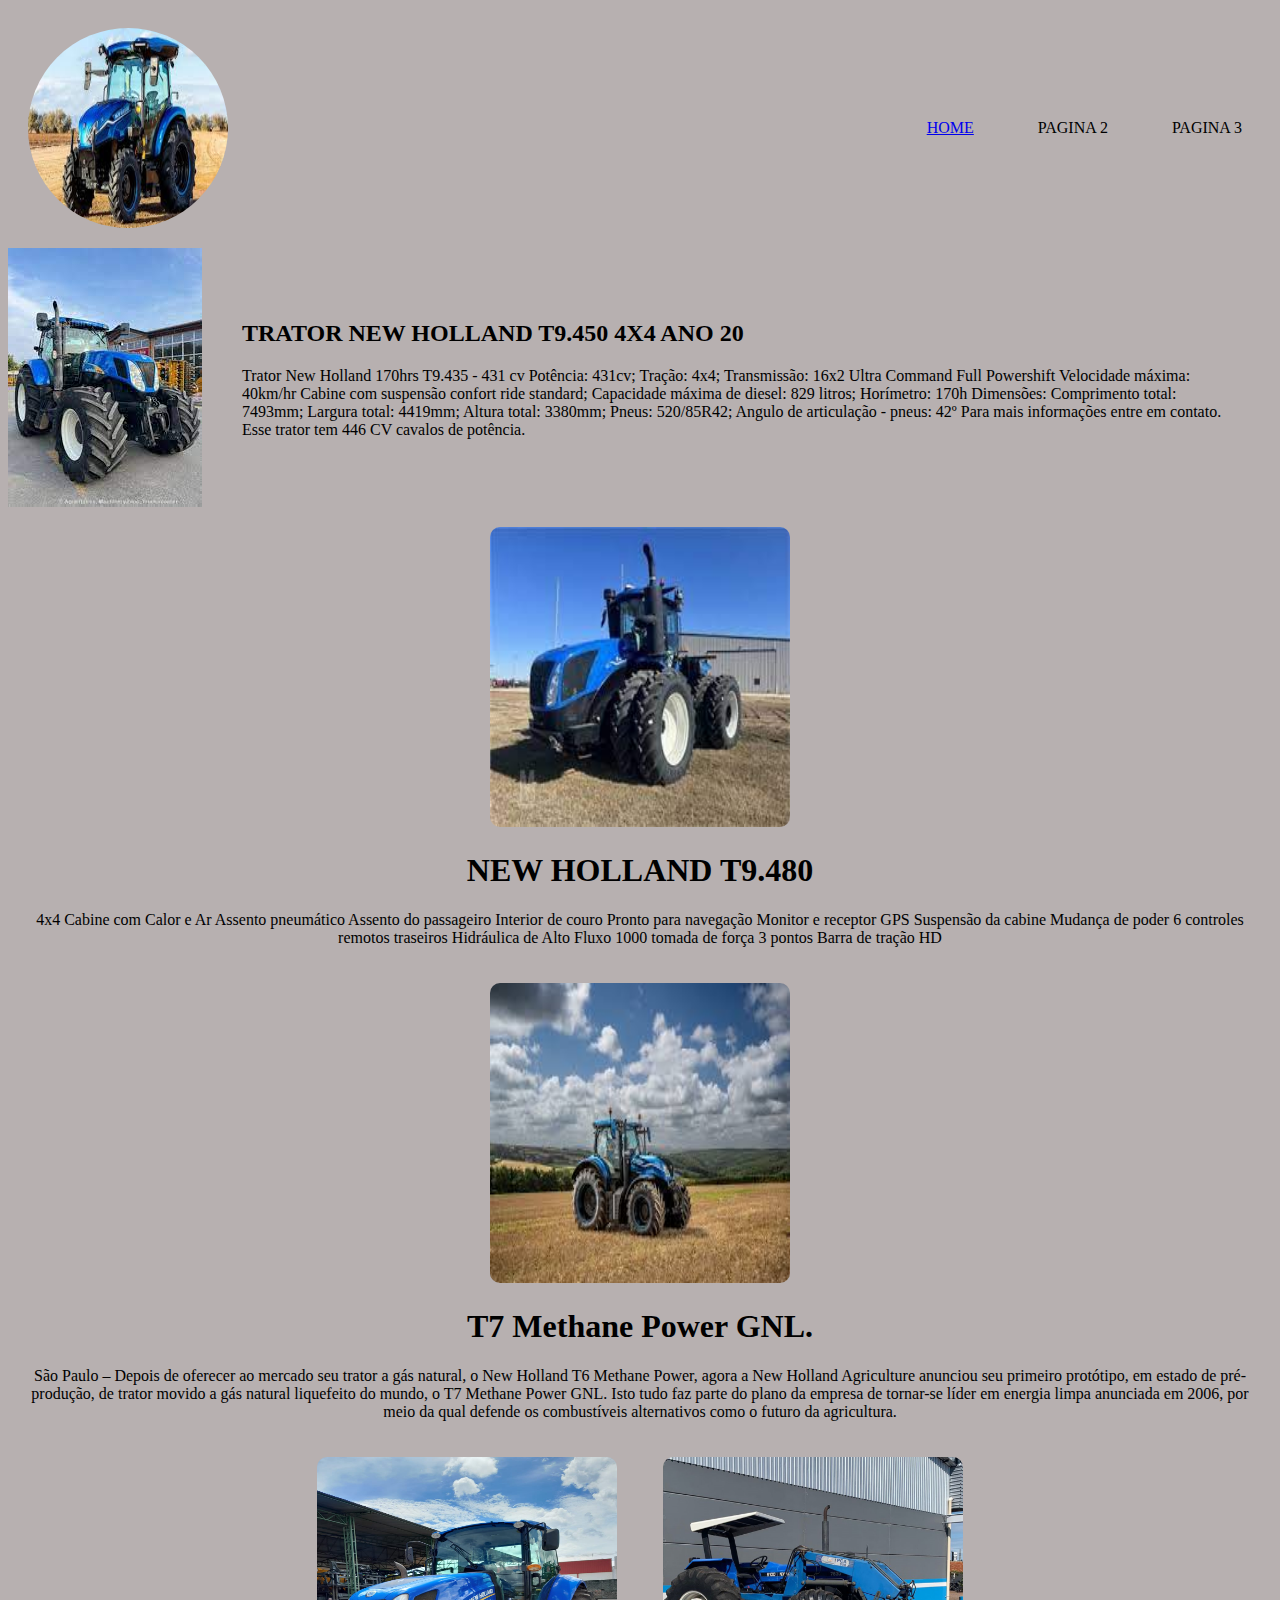
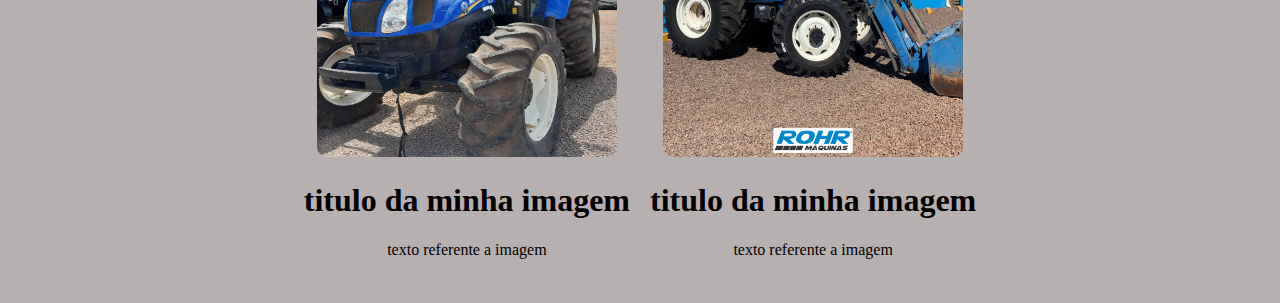
==== index.html @ 759ad558 "a" ====
<!DOCTYPE html>
<html lang="pt-br">
<head>
    <meta charset="UTF-8">
    <meta name="viewport" content="width=device-width, initial-scale=1.0">
    <link rel="stylesheet" href="style.css">
    <title>Agrinho 2024</title>
</head>
<body>
    <header class="cabecalho">
        <img src="nw.jpeg" alt="" class="cabecalho-imagem">
        <nav class="cabecalho-menu">
            <ul class="cabecalho-menu-lista">
                <li class="cabecalho-menu-listaitem"><a href="index.html">HOME</a>
            
                </li>
                <li class="cabecalho-menu-listaitem">
                    Pagina 2
                </li>
                <li class="cabecalho-menu-listaitem">
                    Pagina 3
                </li>
            </ul>
        </nav>

    </header>
    <main class="principal">
       <section class="sobre">
        <img src="nw2.jpeg" alt="" class="sobre_imagem">
        <div class="sobre_texto">
            <h2 class="sobre_texto-titulo">TRATOR NEW HOLLAND T9.450 4X4 ANO 20
            </h2>
            <p class="sobre_texto-conteudo">
                Trator New Holland 170hrs T9.435 - 431 cv Potência: 431cv; Tração: 4x4; Transmissão: 16x2 Ultra Command Full Powershift Velocidade máxima: 40km/hr Cabine com suspensão confort ride standard; Capacidade máxima de diesel: 829 litros; Horímetro: 170h Dimensões: Comprimento total: 7493mm; Largura total: 4419mm; Altura total: 3380mm; Pneus: 520/85R42; Angulo de articulação - pneus: 42º Para mais informações entre em contato. Esse trator tem 446 CV cavalos de potência.
            </p>

        </div>
       </section>
       <section class="elementos">
        <div class="elementos__div">
            <img src="nw3.jpeg" alt="" class="elementos__imagem">
            <h1 class="elementos__titulo">
                NEW HOLLAND T9.480
            </h1>
            <p class="elementos__texto">
                4x4
Cabine com Calor e Ar
Assento pneumático
Assento do passageiro
Interior de couro
Pronto para navegação
Monitor e receptor GPS
Suspensão da cabine
Mudança de poder
6 controles remotos traseiros
Hidráulica de Alto Fluxo
1000 tomada de força
3 pontos
Barra de tração HD
            </p>
        </div>
        <div class="elementos__div">
            <img src="nw4.jpeg" alt="" class="elementos__imagem">
            <h1 class="elementos__titulo">
                T7 Methane Power GNL.
            </h1>
            <p class="elementos__texto">
                São Paulo – Depois de oferecer ao mercado seu trator a gás natural, o New Holland T6 Methane Power, agora a New Holland Agriculture anunciou seu primeiro protótipo, em estado de pré-produção, de trator movido a gás natural liquefeito do mundo, o T7 Methane Power GNL. Isto tudo faz parte do plano da empresa de tornar-se líder em energia limpa anunciada em 2006, por meio da qual defende os combustíveis alternativos como o futuro da agricultura.
            </p>
        </div>
        <div class="elementos__div">
            <img src="nw6.6.jpeg" alt="" class="elementos__imagem">
            <h1 class="elementos__titulo">
                titulo da minha imagem
            </h1>
            <p class="elementos__texto">
                texto referente a imagem
            </p>
        </div>
        <div class="elementos__div">
            <img src="1-1.png" alt="" class="elementos__imagem">
            <h1 class="elementos__titulo">
                titulo da minha imagem
            </h1>
            <p class="elementos__texto">
                texto referente a imagem
            </p>
        </div>
            </section>

    </main>
    <footer class="rodape">


    </footer>


</body>
</html>
---- style.css ----
body{

    background-color: rgb(183, 176, 176);/*coloca uma cor de fundo*/

}

.cabecalho{
    display: flex;/*muda a disposição do elementos para horizontal*/
    align-items: center;
    justify-content: space-between;
}

.cabecalho-imagem{
width: 200px;
height: 200px;
border-radius: 50%;
padding: 20px;

}

.cabecalho-menu-listaitem{

    display: inline;
    text-transform: uppercase;
    margin: 30px;
}

.sobre{
display: flex;
justify-content: center;
align-items: center;

}

.sobre_texto{

    padding: 40px;
}

.elementos{
    display: flex;
    justify-content: center;
    align-items: center;
    flex-wrap: wrap;
    gap: 20px;
    padding: 20px;
}
.elementos__div{
    text-align: center;
}
.elementos__imagem{
    width: 300px;
    height: 300px;
    border-radius: 10px;
}
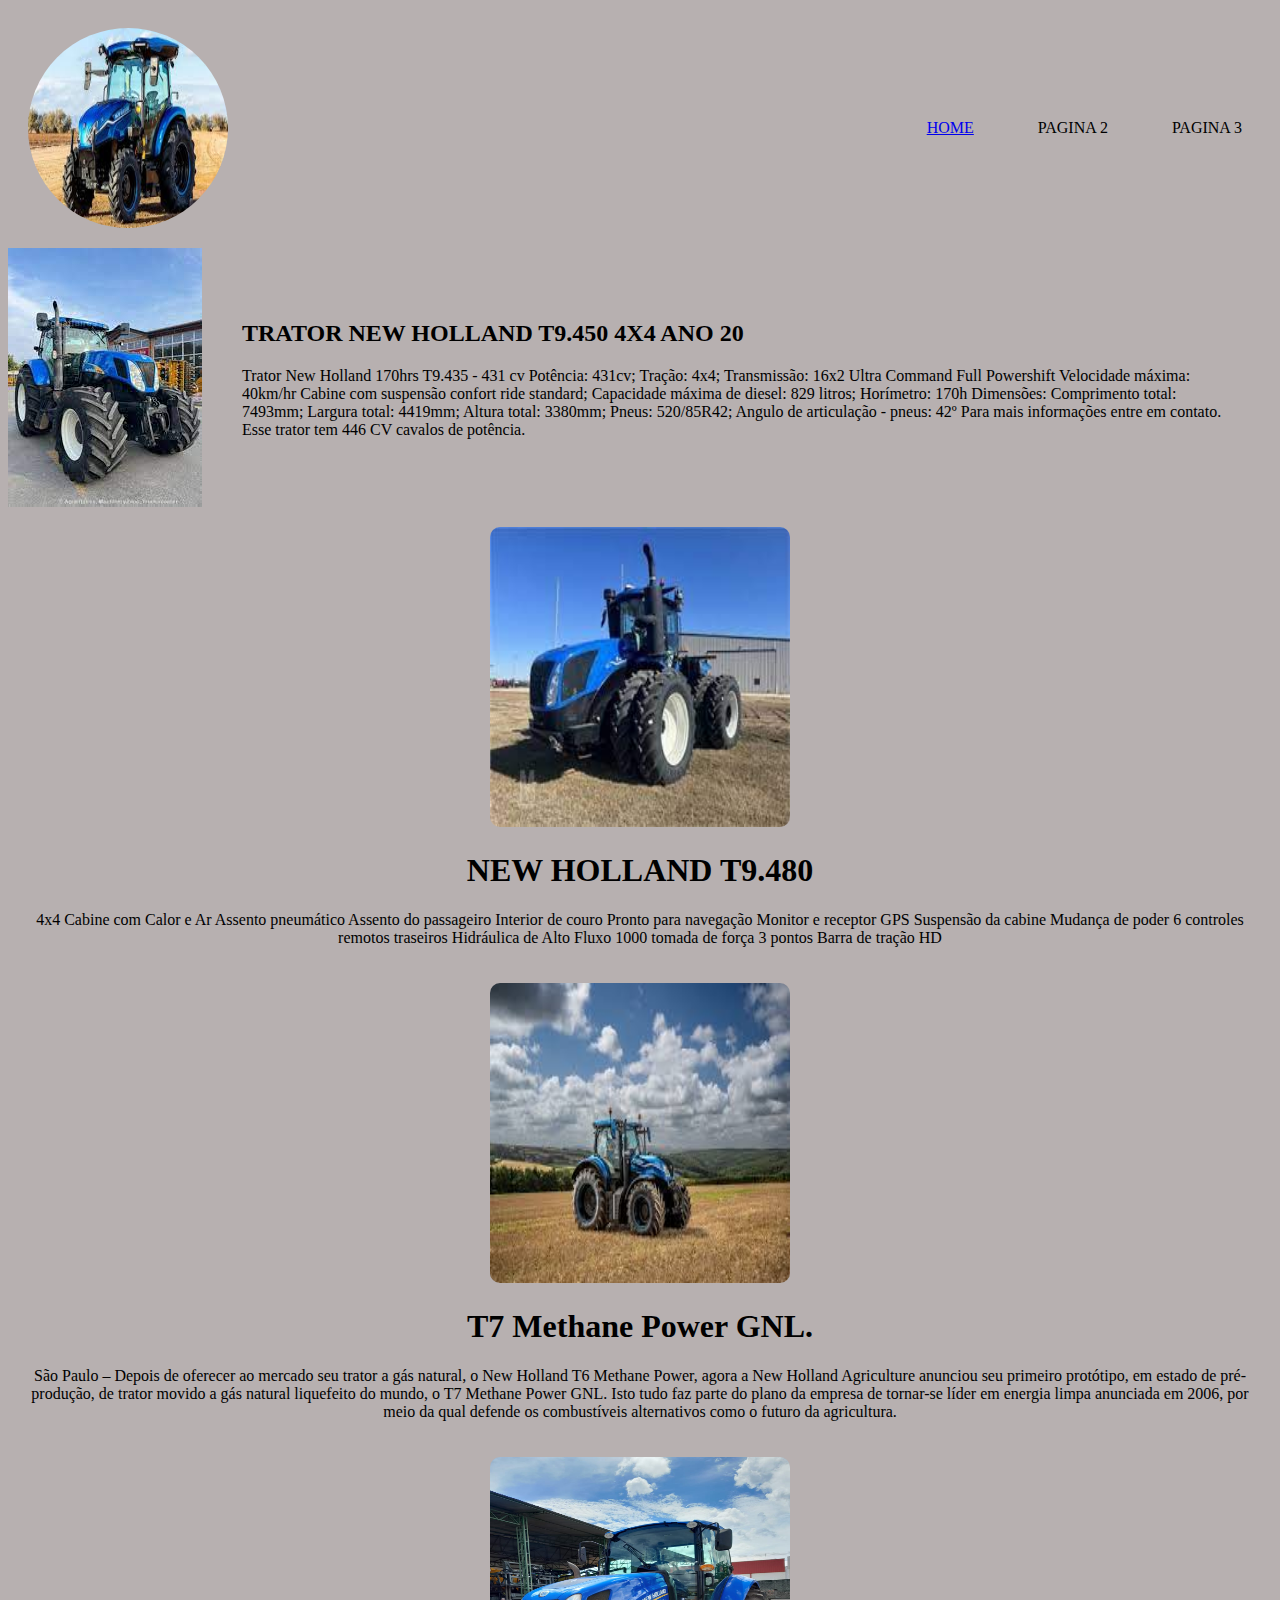
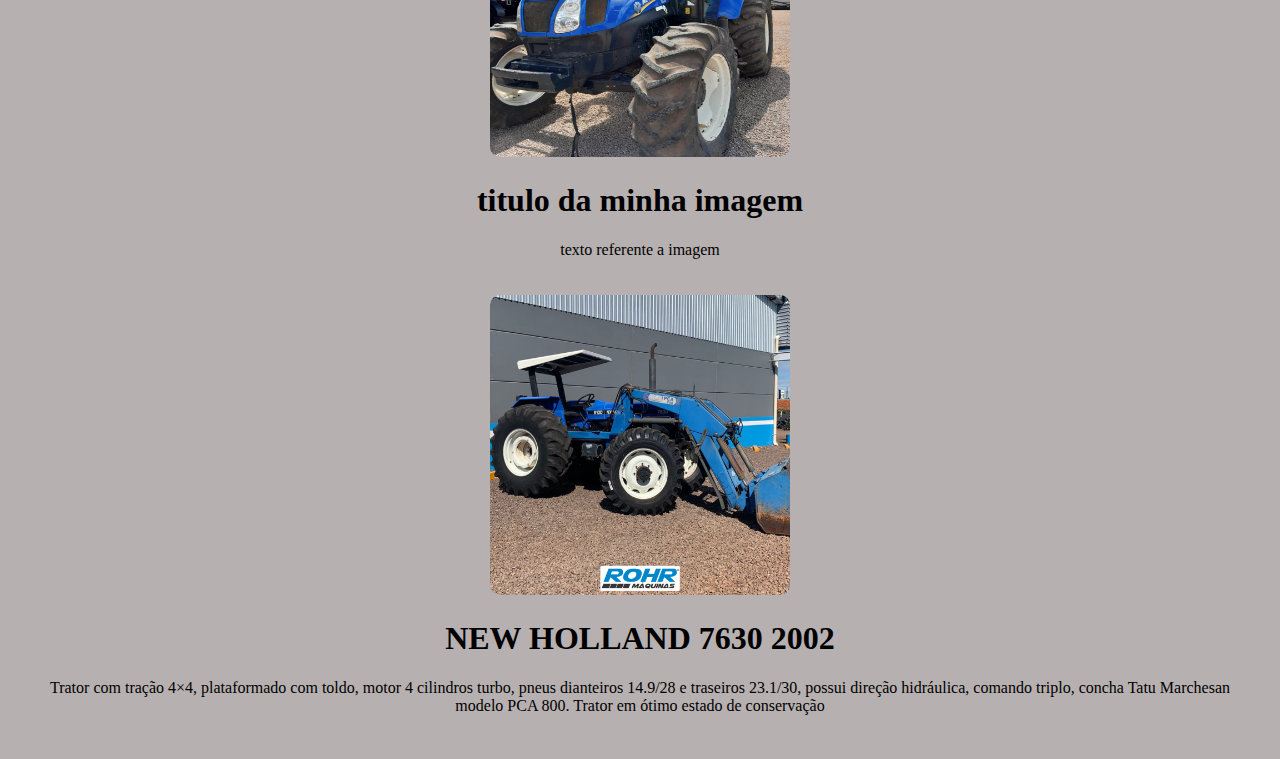
==== commit 7b4e551d: "s" ====
--- a/index.html
+++ b/index.html
@@ -80,10 +80,10 @@
         <div class="elementos__div">
             <img src="1-1.png" alt="" class="elementos__imagem">
             <h1 class="elementos__titulo">
-                titulo da minha imagem
+                NEW HOLLAND 7630 2002
             </h1>
             <p class="elementos__texto">
-                texto referente a imagem
+                Trator com tração 4×4, plataformado com toldo, motor 4 cilindros turbo, pneus dianteiros 14.9/28 e traseiros 23.1/30, possui direção hidráulica, comando triplo, concha Tatu Marchesan modelo PCA 800. Trator em ótimo estado de conservação
             </p>
         </div>
             </section>
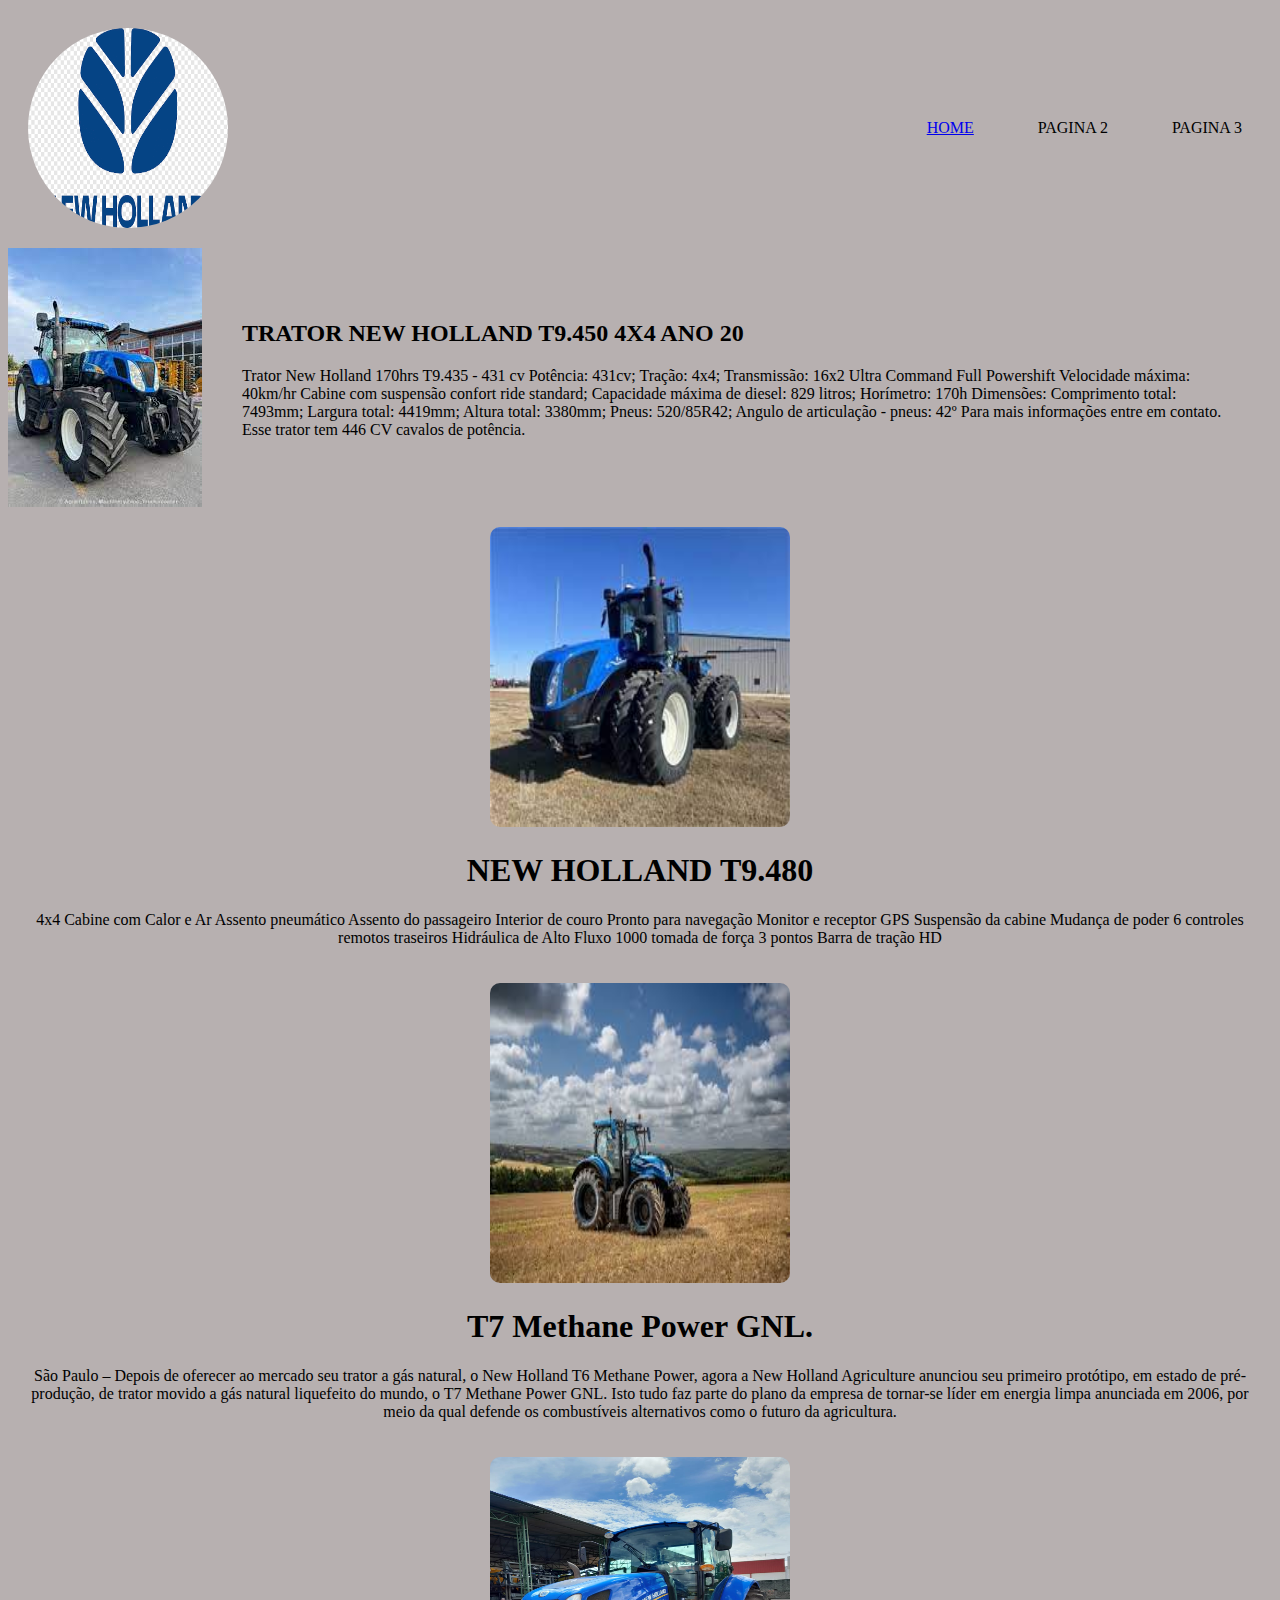
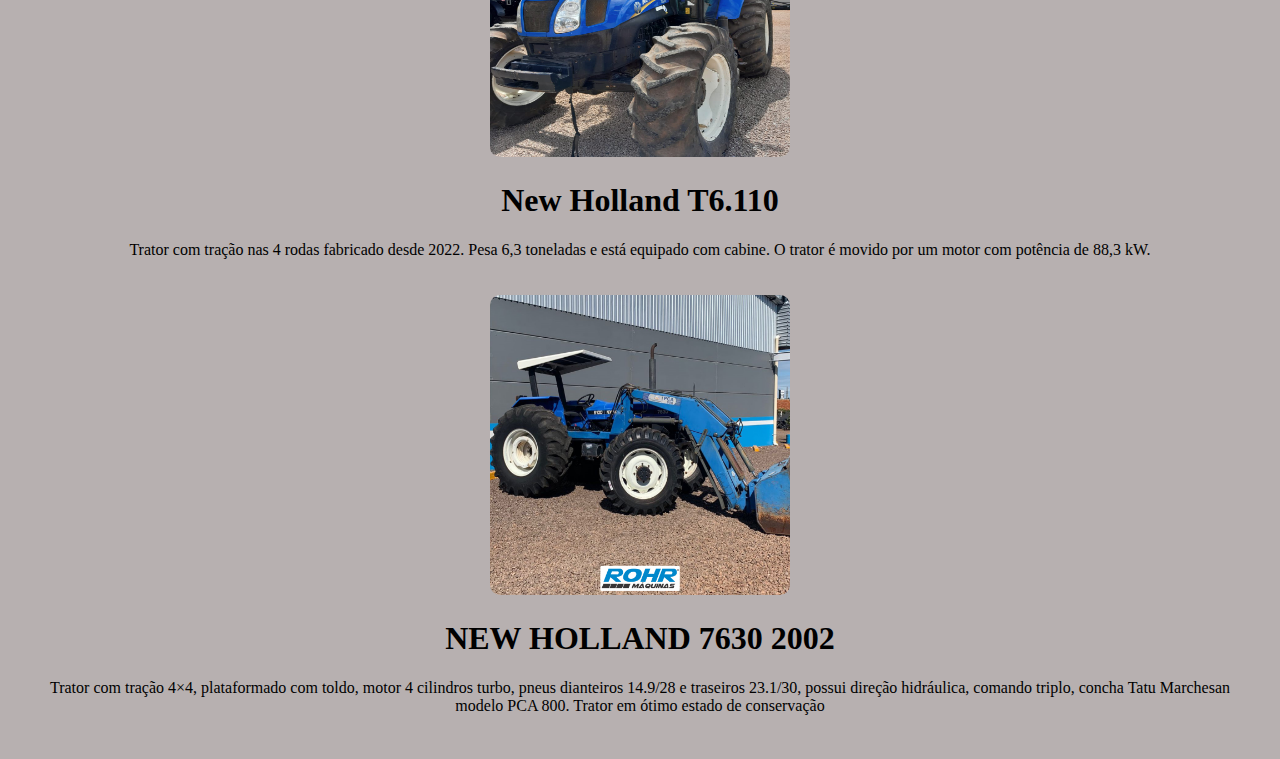
==== commit a535c784: "sw" ====
--- a/index.html
+++ b/index.html
@@ -8,7 +8,7 @@
 </head>
 <body>
     <header class="cabecalho">
-        <img src="nw.jpeg" alt="" class="cabecalho-imagem">
+        <img src="newh.png" alt="" class="cabecalho-imagem">
         <nav class="cabecalho-menu">
             <ul class="cabecalho-menu-lista">
                 <li class="cabecalho-menu-listaitem"><a href="index.html">HOME</a>
@@ -71,10 +71,10 @@
         <div class="elementos__div">
             <img src="nw6.6.jpeg" alt="" class="elementos__imagem">
             <h1 class="elementos__titulo">
-                titulo da minha imagem
+                New Holland T6.110
             </h1>
             <p class="elementos__texto">
-                texto referente a imagem
+                Trator com tração nas 4 rodas fabricado desde 2022. Pesa 6,3 toneladas e está equipado com cabine. O trator é movido por um motor com potência de 88,3 kW.
             </p>
         </div>
         <div class="elementos__div">
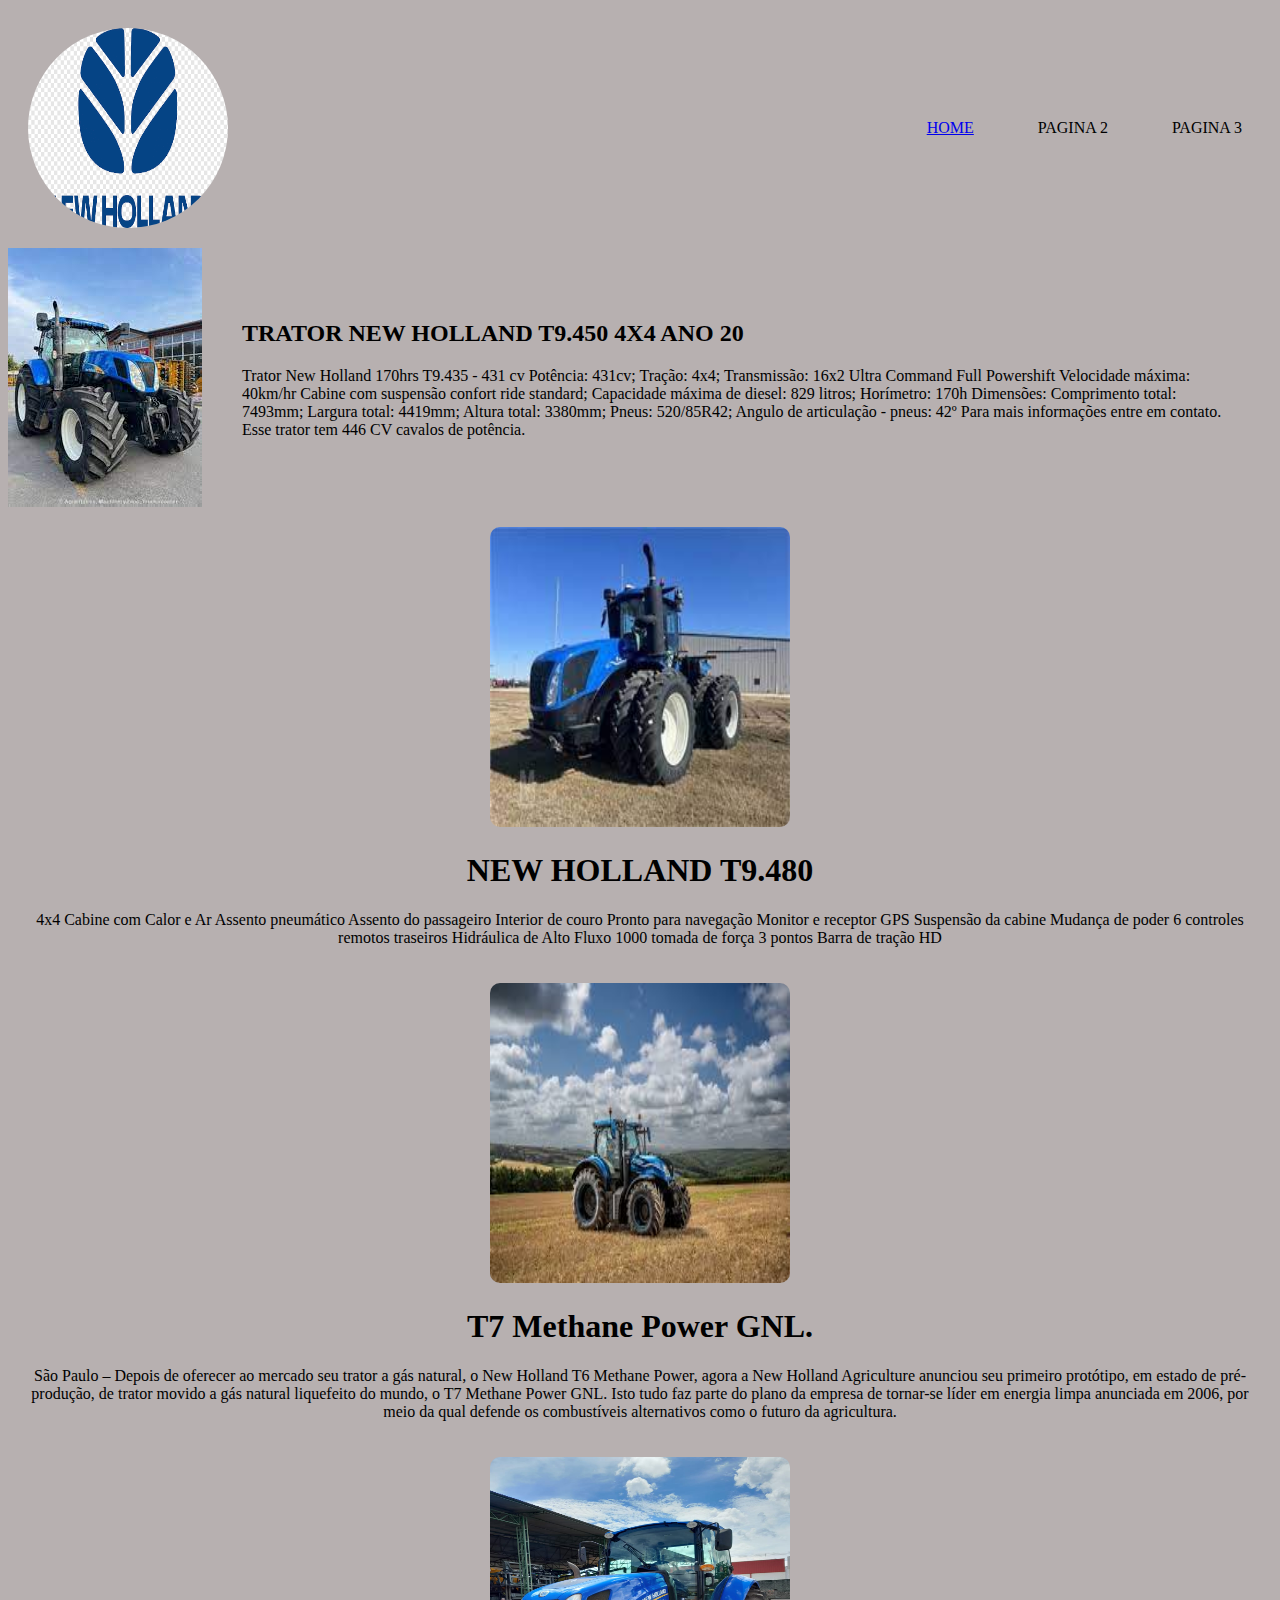
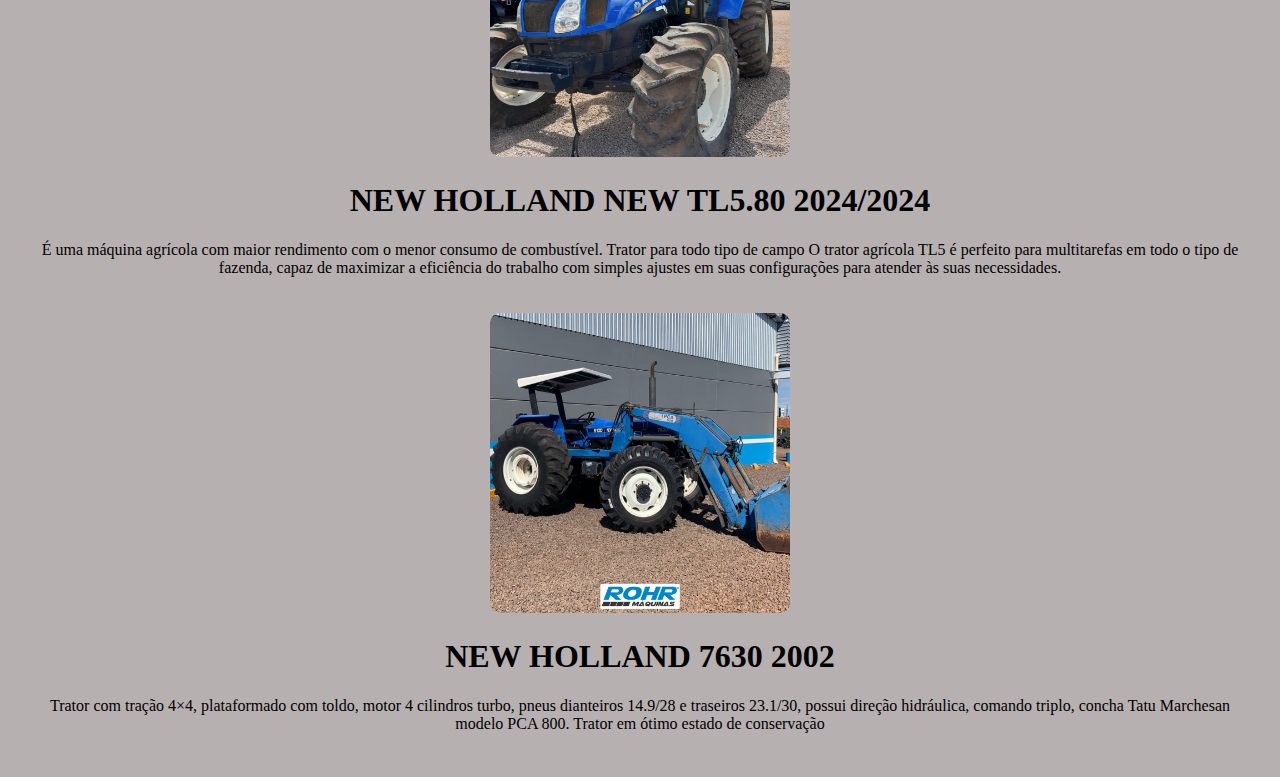
==== commit d23d56be: "s" ====
--- a/index.html
+++ b/index.html
@@ -71,10 +71,10 @@
         <div class="elementos__div">
             <img src="nw6.6.jpeg" alt="" class="elementos__imagem">
             <h1 class="elementos__titulo">
-                New Holland T6.110
+                NEW HOLLAND NEW TL5.80 2024/2024
             </h1>
             <p class="elementos__texto">
-                Trator com tração nas 4 rodas fabricado desde 2022. Pesa 6,3 toneladas e está equipado com cabine. O trator é movido por um motor com potência de 88,3 kW.
+            É uma máquina agrícola com maior rendimento com o menor consumo de combustível. Trator para todo tipo de campo O trator agrícola TL5 é perfeito para multitarefas em todo o tipo de fazenda, capaz de maximizar a eficiência do trabalho com simples ajustes em suas configurações para atender às suas necessidades.
             </p>
         </div>
         <div class="elementos__div">
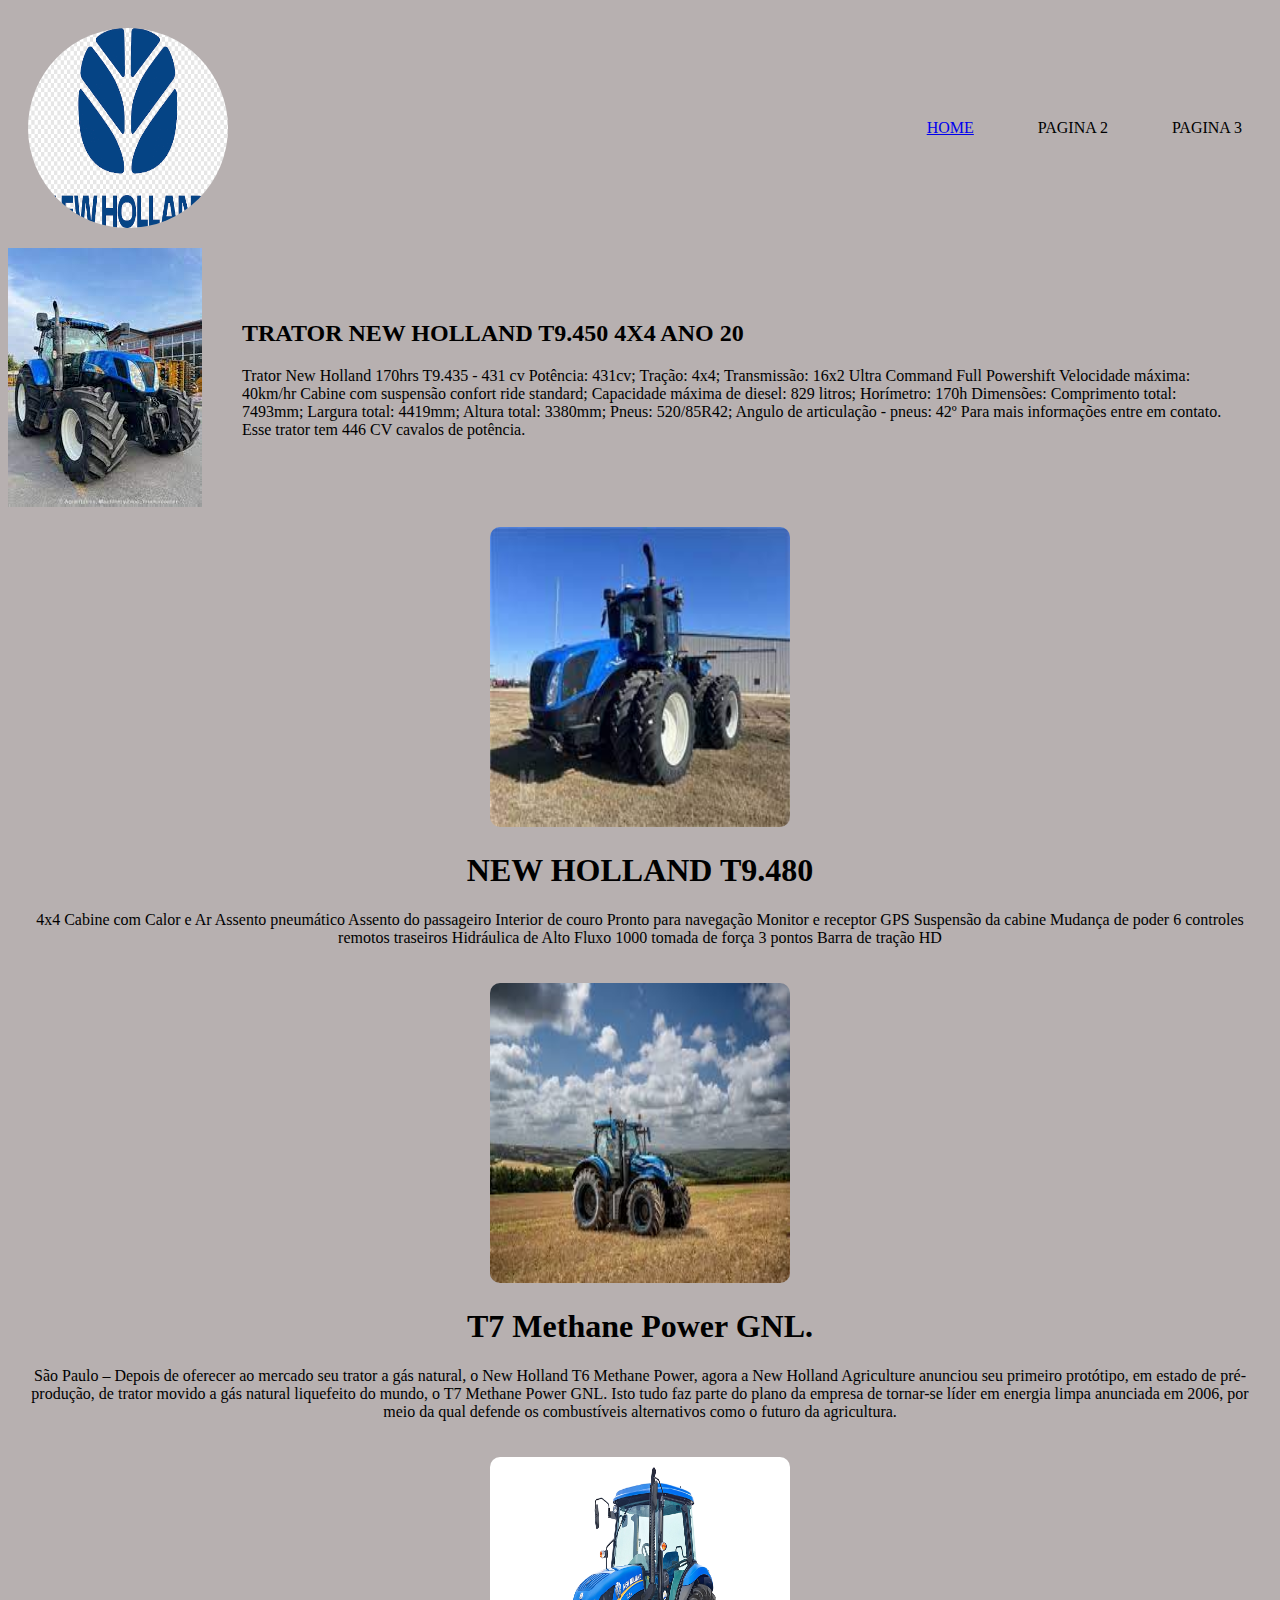
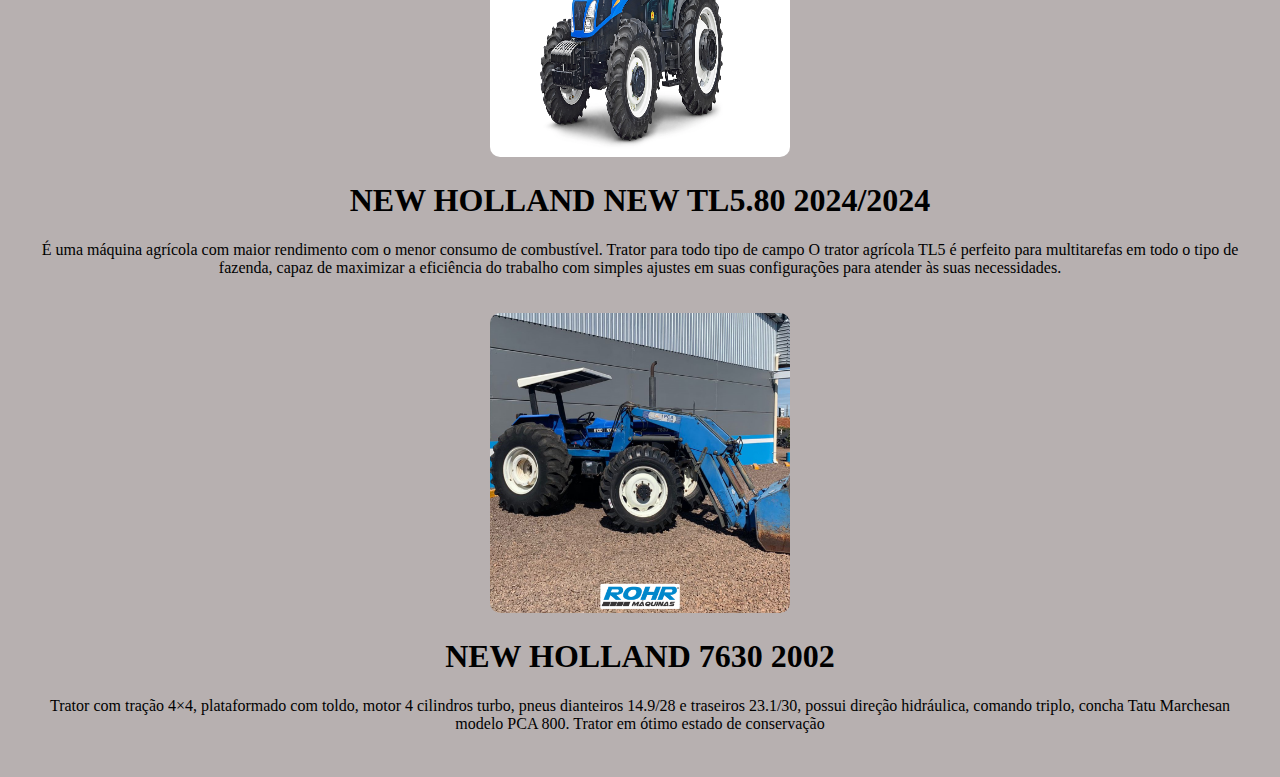
==== commit 86ab435c: "s" ====
--- a/index.html
+++ b/index.html
@@ -69,7 +69,7 @@
             </p>
         </div>
         <div class="elementos__div">
-            <img src="nw6.6.jpeg" alt="" class="elementos__imagem">
+            <img src="trator-new-holland-modelo-tl5-Trator-em-estudio-visao-semi-lateral-esquerda.webp" alt="" class="elementos__imagem">
             <h1 class="elementos__titulo">
                 NEW HOLLAND NEW TL5.80 2024/2024
             </h1>
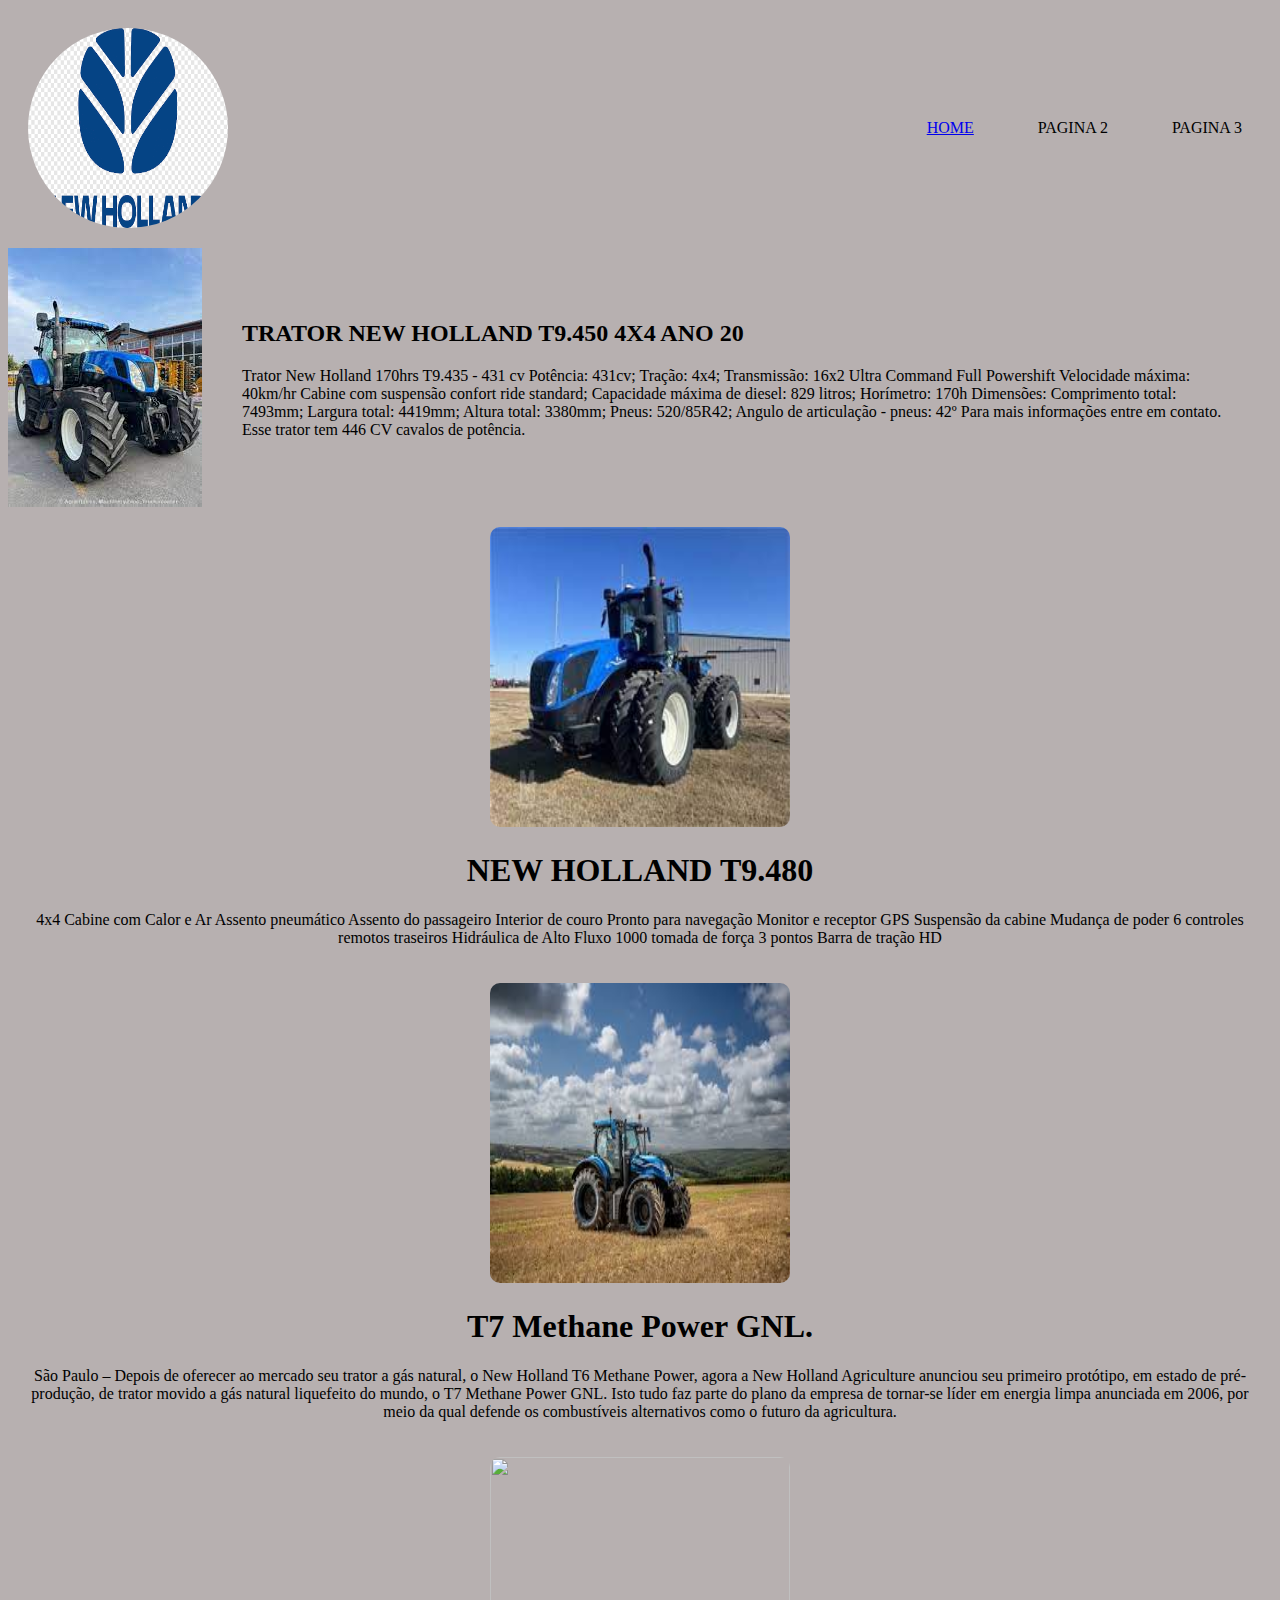
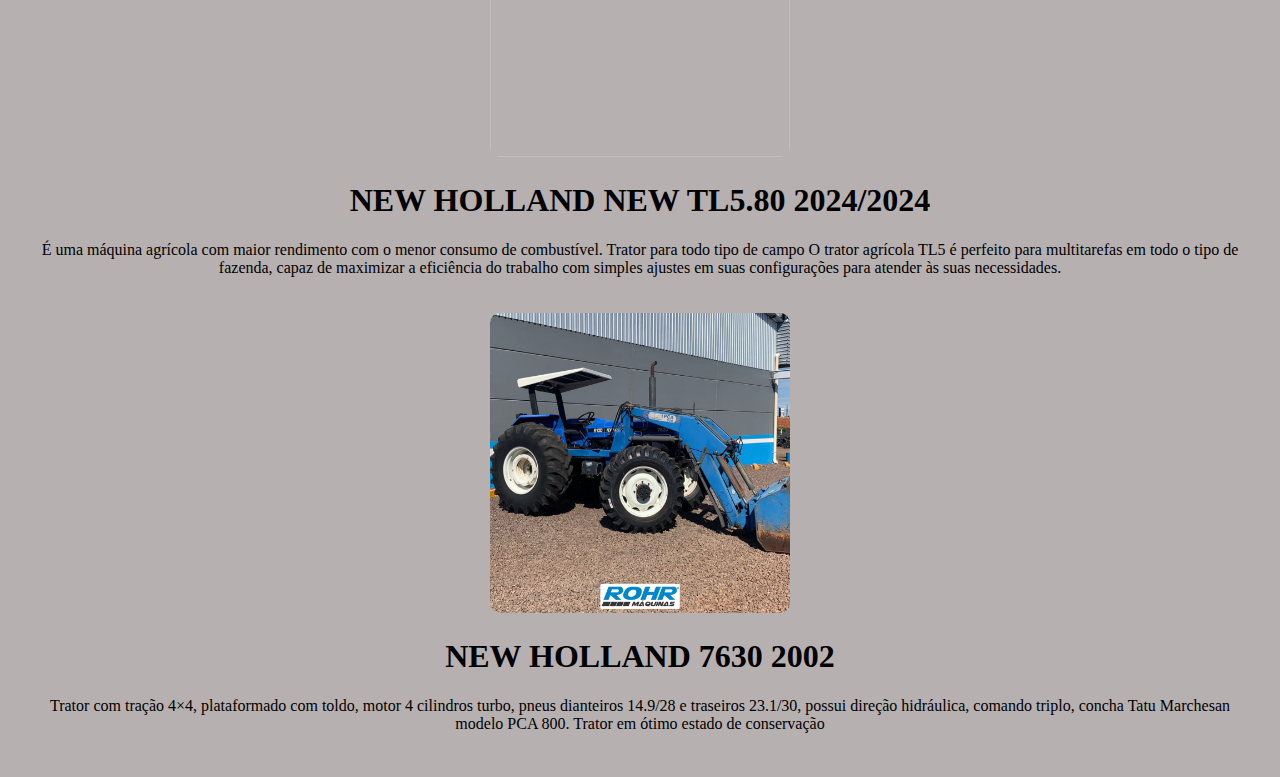
==== commit 32f913f6: "d" ====
--- a/index.html
+++ b/index.html
@@ -69,7 +69,7 @@
             </p>
         </div>
         <div class="elementos__div">
-            <img src="trator-new-holland-modelo-tl5-Trator-em-estudio-visao-semi-lateral-esquerda.webp" alt="" class="elementos__imagem">
+            <img src="" alt="" class="elementos__imagem">
             <h1 class="elementos__titulo">
                 NEW HOLLAND NEW TL5.80 2024/2024
             </h1>
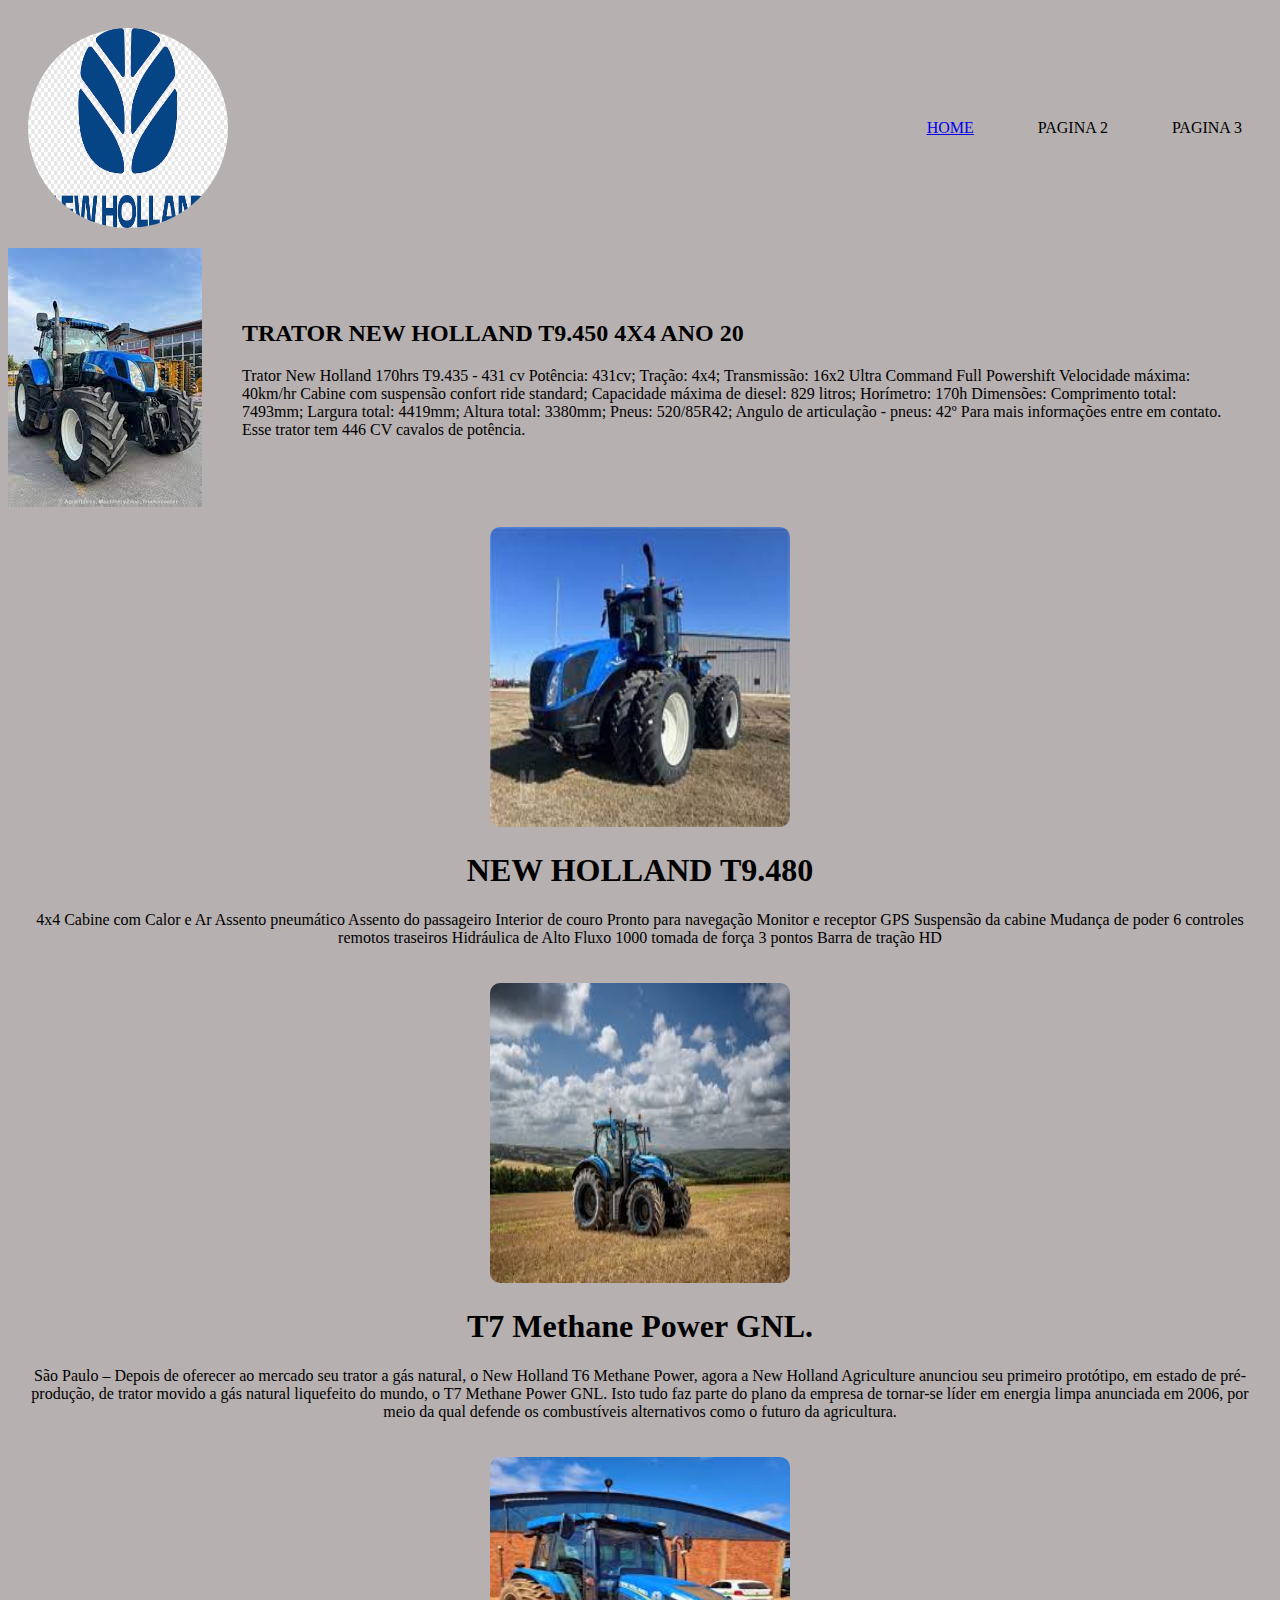
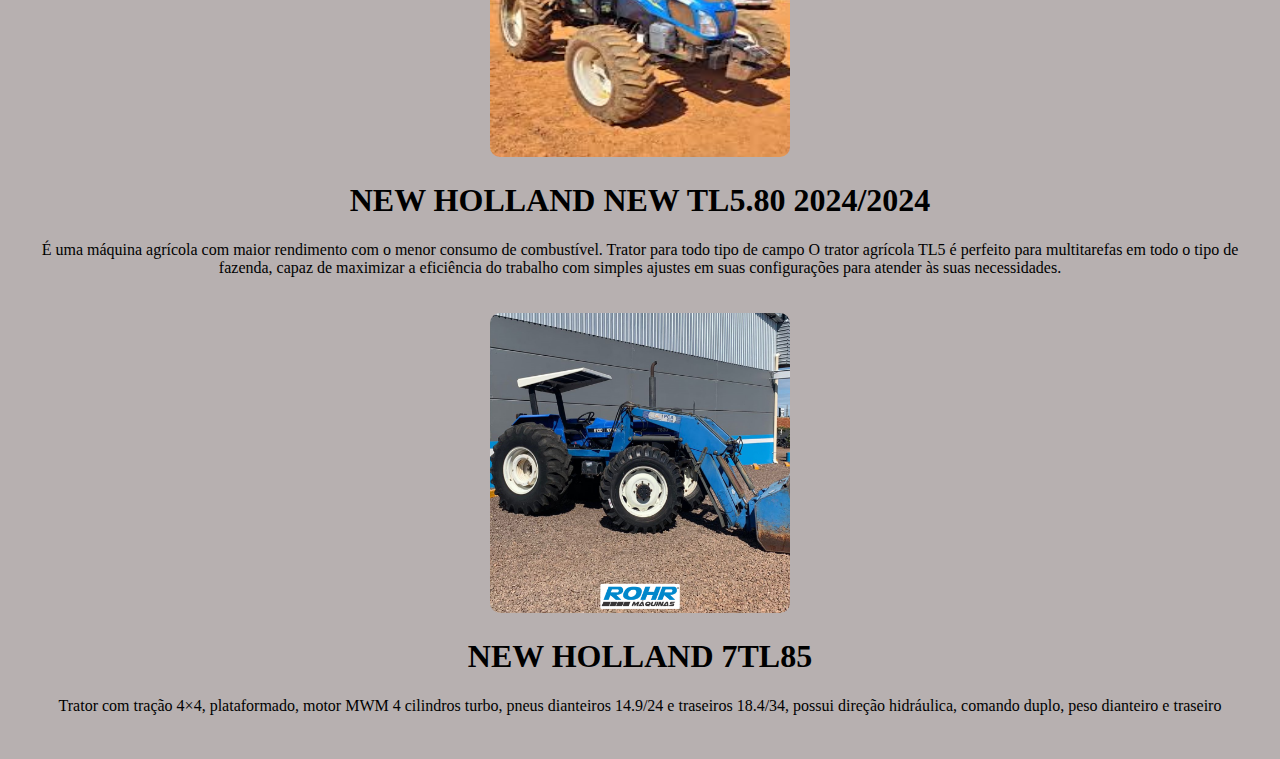
==== commit a2123f0b: "f" ====
--- a/index.html
+++ b/index.html
@@ -69,7 +69,7 @@
             </p>
         </div>
         <div class="elementos__div">
-            <img src="" alt="" class="elementos__imagem">
+            <img src="images.jpeg" alt="" class="elementos__imagem">
             <h1 class="elementos__titulo">
                 NEW HOLLAND NEW TL5.80 2024/2024
             </h1>
@@ -80,10 +80,10 @@
         <div class="elementos__div">
             <img src="1-1.png" alt="" class="elementos__imagem">
             <h1 class="elementos__titulo">
-                NEW HOLLAND 7630 2002
+                NEW HOLLAND 7TL85
             </h1>
             <p class="elementos__texto">
-                Trator com tração 4×4, plataformado com toldo, motor 4 cilindros turbo, pneus dianteiros 14.9/28 e traseiros 23.1/30, possui direção hidráulica, comando triplo, concha Tatu Marchesan modelo PCA 800. Trator em ótimo estado de conservação
+                Trator com tração 4×4, plataformado, motor MWM 4 cilindros turbo, pneus dianteiros 14.9/24 e traseiros 18.4/34, possui direção hidráulica, comando duplo, peso dianteiro e traseiro
             </p>
         </div>
             </section>
